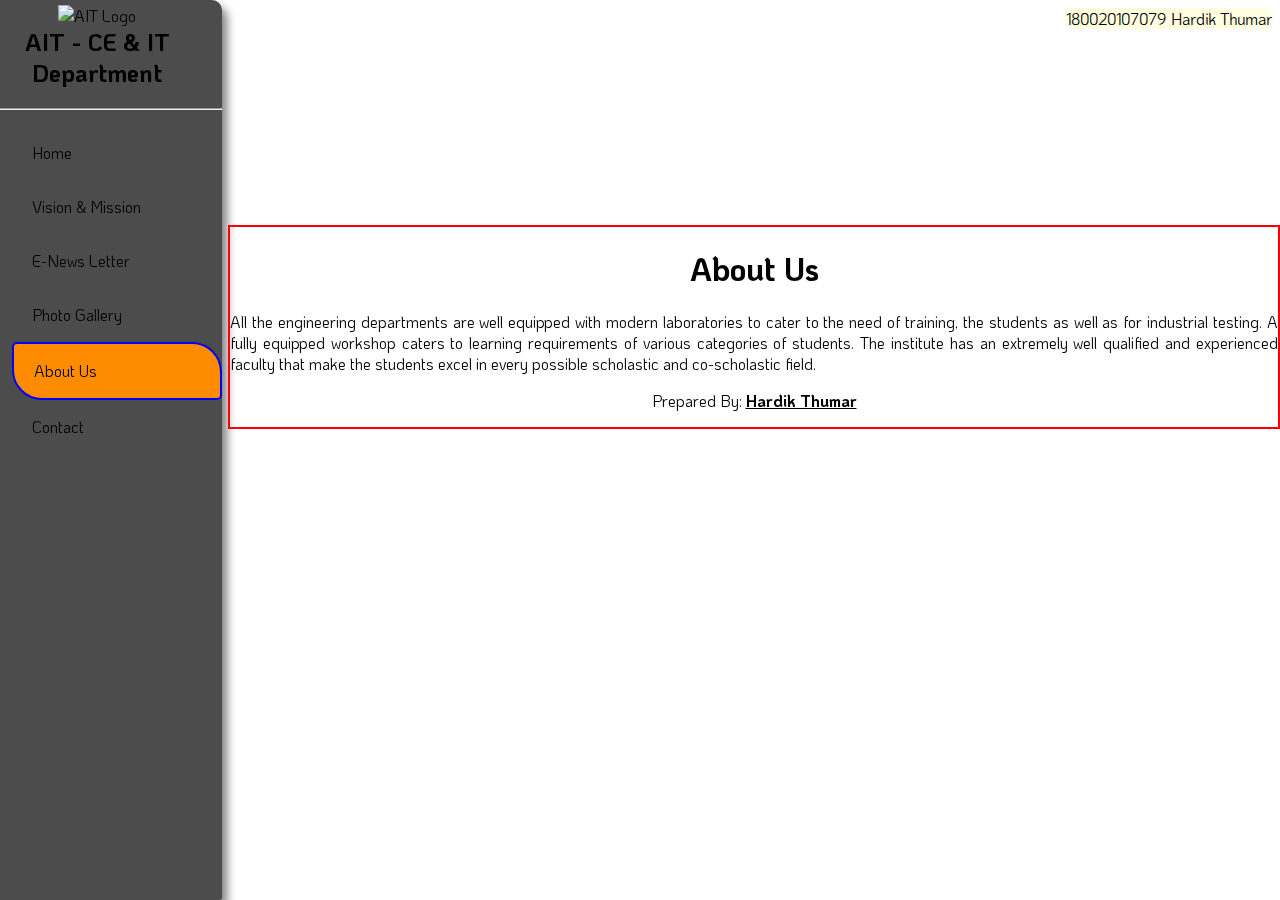
==== about.html @ 06208e50 "adding" ====
<!DOCTYPE html>
<html lang="en">

<head>
    <meta charset="UTF-8">
    <meta http-equiv="X-UA-Compatible" content="IE=edge">
    <meta name="viewport" content="width=device-width, initial-scale=1.0">
    <title>AIT - CE & IT Department</title>
    <link rel="stylesheet" href="main.css">
    <link rel="preconnect" href="https://fonts.gstatic.com">
    <link href="https://fonts.googleapis.com/css2?family=KoHo:wght@500&display=swap" rel="stylesheet">
    <style>
        body {
            font-family: 'KoHo', sans-serif;
        }

        header {
            float: right;
            background-color: lightyellow;
            border-radius: 2px 10px;
        }

        h1 {
            text-align: center;
        }

        .para {
            margin-left: 220px;
            border: 2px solid red;
            position: absolute;
            top: 25%;
            text-align: justify;
        }

        .name {
            text-align: center;
        }
    </style>
</head>

<body>
    <header>180020107079 Hardik Thumar</header>
    <nav class="topnav" id="mytopnav">
        <img src="img/AIT.jpg" alt="AIT Logo" width="50" height="50">
        <h2>AIT - CE & IT Department</h2>
        <hr>
        <ul>

            <li> <a href="index.html">Home</a> </li>
            <li> <a href="mission.html">Vision & Mission</a> </li>
            <li> <a href="Enews.html">E-News Letter</a> </li>
            <li> <a href="photos.html">Photo Gallery</a> </li>
            <li> <a href="#" class="active">About Us</a> </li>
            <li> <a href="cont.html">Contact</a> </li>
        </ul>
    </nav>
    <div class="para">
        <h1>About Us</h1>
        All the engineering departments are well equipped with modern laboratories to cater to the need of training, the students as well as for industrial testing. A fully equipped workshop caters to learning requirements of various categories of students.

        The institute has an extremely well qualified and experienced faculty that make the students excel in every possible scholastic and co-scholastic field.
        <p class="name">Prepared By: <strong> <u> Hardik Thumar</u> </strong></p>
    </div>
</body>

</html>
---- main.css ----
body{
    font-family: 'KoHo', sans-serif;
   
}
#enno{
    margin-left: 220px;
    background-color: lightyellow;
    border: 2px dashed black;
    border-radius: 2px 10px;
}
 h2{
        margin-top: 0px;
  
    }
    img{
        margin-top: 5px;
    }
    nav{
        text-align: center;
        height: 100%;
        width: 250px;
        position: absolute;
        top: 0%;
        bottom: 0%;
        padding-left: 10px;
        background-color: rgba(0, 0, 0, 0.7); 
        border-radius: 2px 10px;
        box-shadow: 5px 7px 10px rgba(0, 0, 0, 0.5);
        margin-left: -46px;
        position: fixed;
    }
    nav ul{
            position: relative;
            list-style: none;
        }
        nav ul li a{
            display: flex;
            align-items: center;
            text-decoration: none;
            text-transform: capitalize;
            color: black;
            padding: 7px 20px;
            height: 40px;
            transition: 0.5s ease;
            border-radius: 5px 30px;
        }
        nav ul li a:hover{ 
            background-color: orange;
            color: white;
            border: 3px solid darkblue;
        }

     nav ul li a.active{
         border: 2px solid blue;
         background-color: darkorange; 
     }
  
     .box{
        border: 2px dotted red;
        margin-left: 220px;
        text-align: center;
        bottom: 5px;
        margin-top: 4px;
        position: absolute;
        bottom: 0;
        margin-bottom: 20px;
    }
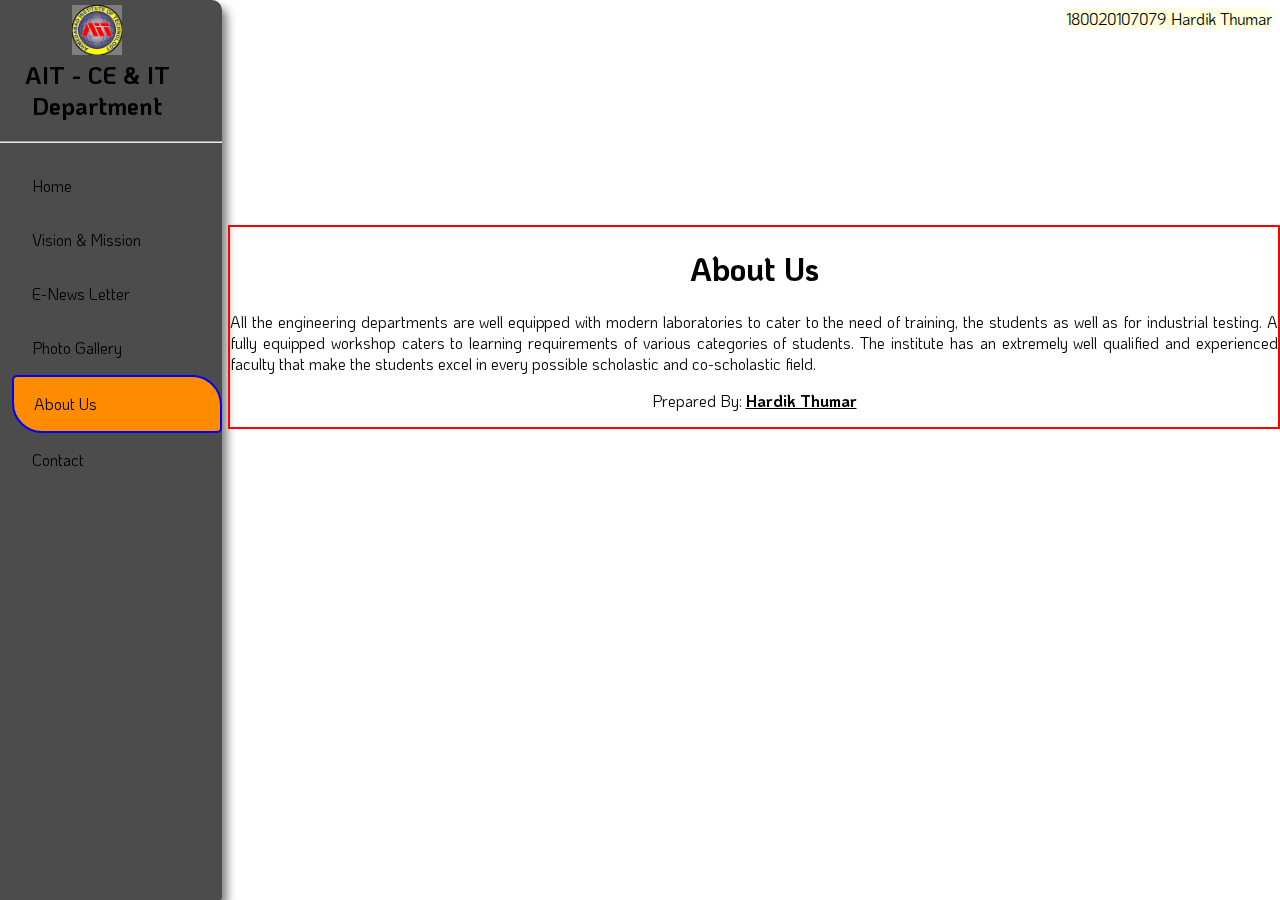
==== commit a2e70783: "Update about.html" ====
--- a/about.html
+++ b/about.html
@@ -41,7 +41,7 @@
 <body>
     <header>180020107079 Hardik Thumar</header>
     <nav class="topnav" id="mytopnav">
-        <img src="img/AIT.jpg" alt="AIT Logo" width="50" height="50">
+        <img src="AIT.jpg" alt="AIT Logo" width="50" height="50">
         <h2>AIT - CE & IT Department</h2>
         <hr>
         <ul>
@@ -63,4 +63,4 @@
     </div>
 </body>
 
-</html>+</html>
